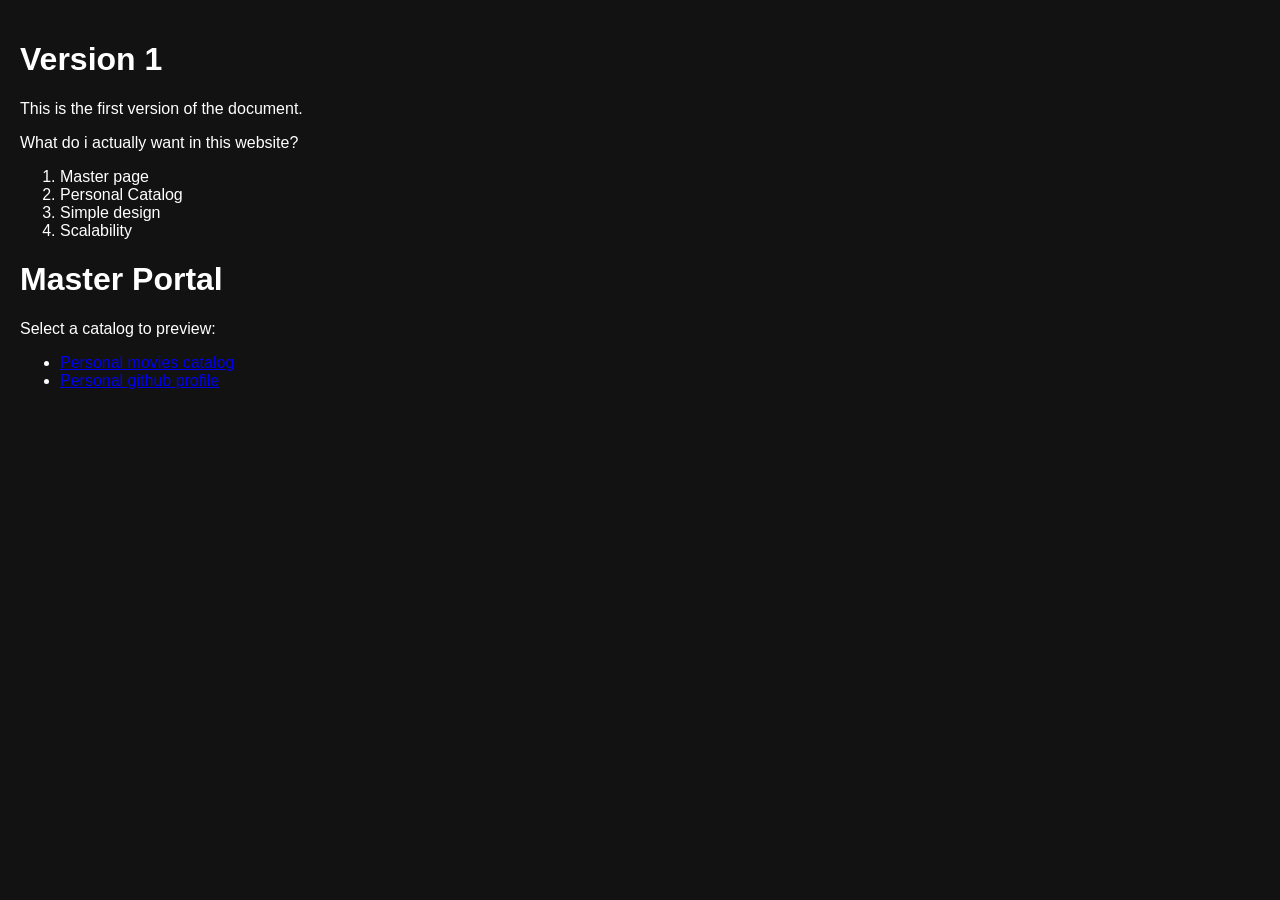
==== index.html @ 348df881 "Initial commit: Working Movie Portal with Flask Bridge" ====
<!doctype html>
<html lang="en">
  <head>
    <meta charset="UTF-8" />
    <link rel="stylesheet" href="style.css" />
  </head>
  <body>
    <!-- This is a comment in HTML. Random stuff just for testing purposes. -->
    <h1>Version 1</h1>
    <p>This is the first version of the document.</p>
    <p>What do i actually want in this website?</p>
    <ol>
      <li>Master page</li>
      <li>Personal Catalog</li>
      <li>Simple design</li>
      <li>Scalability</li>
    </ol>

    <!-- Actually building the portal-->
    <h1>Master Portal</h1>
    <p>Select a catalog to preview:</p>
    <ul>
      <li><a href="/movies-catalog">Personal movies catalog</a></li>
      <li>
        <a href="https://github.com/lennygach-art">Personal github profile</a>
      </li>
    </ul>
  </body>
</html>
---- style.css ----
/* 1. Global Styles */
body {
  background-color: #121212; /* Deep dark background */
  color: #ffffff;
  font-family: "Segoe UI", Tahoma, Geneva, Verdana, sans-serif;
  margin: 0;
  padding: 20px;
}

/* 2. The Grid Container */
#movie-grid {
  display: grid;
  /* This automatically creates columns that fit your screen */
  grid-template-columns: repeat(auto-fill, minmax(200px, 1fr));
  gap: 20px;
  padding: 20px;
}

/* 3. The Movie Card */
.movie-card {
  background-color: #1e1e1e;
  border-radius: 8px;
  padding: 15px;
  border: 1px solid #333;
  transition:
    transform 0.3s ease,
    box-shadow 0.3s ease;
  cursor: pointer;
}

/* 4. Hover Effects (Pro Touch) */
.movie-card:hover {
  transform: translateY(-5px);
  box-shadow: 0 10px 20px rgba(0, 0, 0, 0.5);
  border-color: #e50914; /* Netflix Red accent */
}

/* 5. Typography inside the card */
.movie-card h3 {
  margin: 0 0 10px 0;
  font-size: 1.1rem;
  color: #e5e5e5;
}

.movie-card p {
  margin: 5px 0;
  font-size: 0.9rem;
  color: #b3b3b3;
}

.movie-badge {
  display: inline-block;
  padding: 2px 8px;
  border-radius: 4px;
  font-size: 0.75rem;
  background-color: #333;
  margin-top: 10px;
}

.search-container {
  margin-bottom: 30px;
  text-align: center;
}

#movie-search {
  width: 100%;
  max-width: 500px;
  padding: 12px 20px;
  background-color: #2a2a2a;
  border: 2px solid #444;
  border-radius: 25px;
  color: white;
  font-size: 1rem;
  outline: none;
  transition: border-color 0.3s;
}

#movie-search:focus {
  border-color: #e50914; /* Netflix Red focus */
}
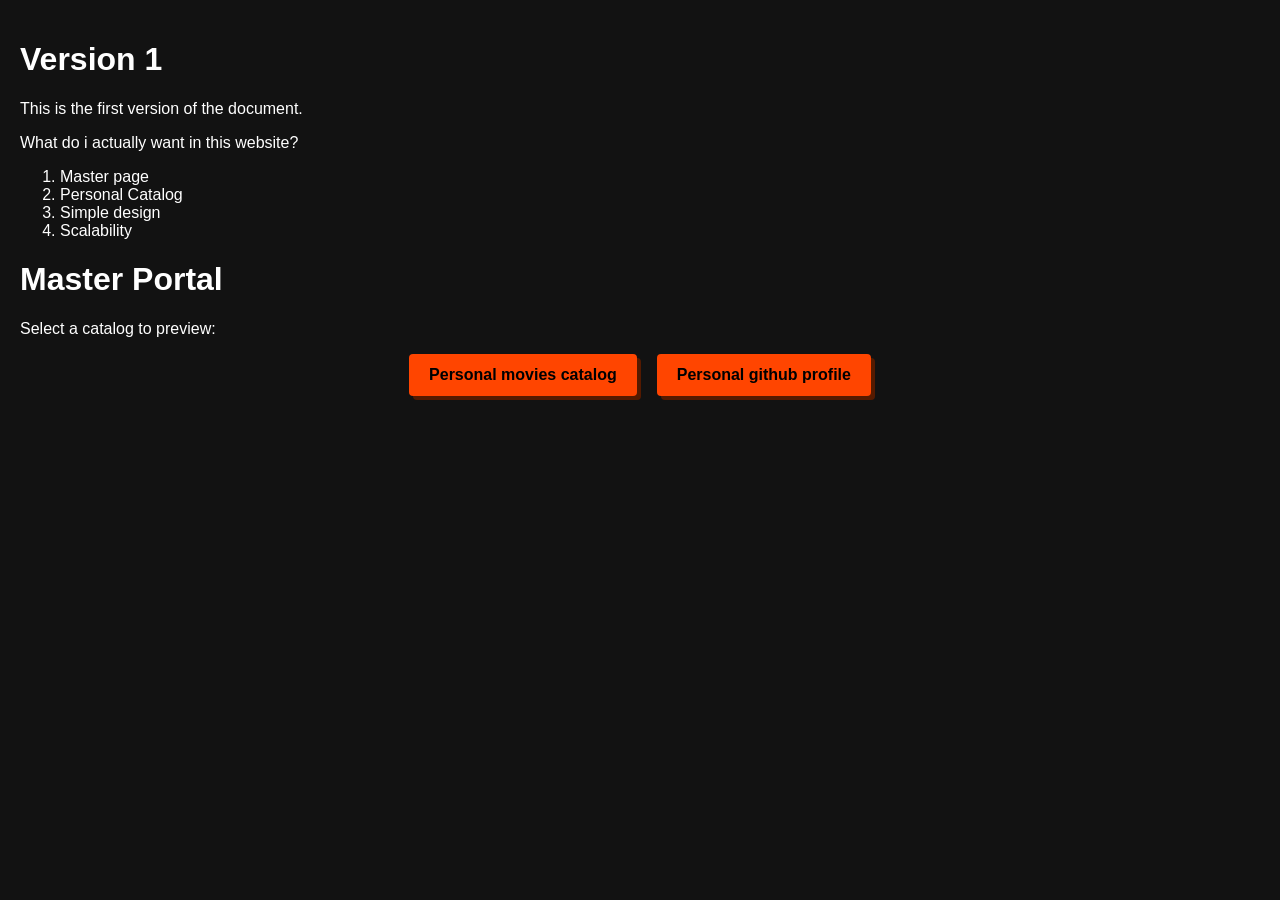
==== commit b28fa5f5: "version 1.01" ====
--- a/index.html
+++ b/index.html
@@ -19,11 +19,14 @@
     <!-- Actually building the portal-->
     <h1>Master Portal</h1>
     <p>Select a catalog to preview:</p>
-    <ul>
-      <li><a href="/movies-catalog">Personal movies catalog</a></li>
-      <li>
-        <a href="https://github.com/lennygach-art">Personal github profile</a>
-      </li>
-    </ul>
+
+    <div class="button-group">
+      <a href="/movies-catalog" class="action-button"
+        >Personal movies catalog</a
+      >
+      <a href="https://github.com/lennygach-art" class="action-button"
+        >Personal github profile</a
+      >
+    </div>
   </body>
 </html>
--- a/style.css
+++ b/style.css
@@ -14,6 +14,10 @@
   grid-template-columns: repeat(auto-fill, minmax(200px, 1fr));
   gap: 20px;
   padding: 20px;
+}
+
+#movie-grid.player-mode {
+  display: block;
 }
 
 /* 3. The Movie Card */
@@ -78,3 +82,129 @@
 #movie-search:focus {
   border-color: #e50914; /* Netflix Red focus */
 }
+
+/* 1. The standard look */
+a {
+  color: #00d4ff; /* That ghostly blue we liked */
+  text-decoration: none; /* Removes the ugly underline */
+  transition: 0.3s; /* Makes the color change feel smooth, not jerky */
+}
+
+/* 2. When the mouse is over it */
+a:hover {
+  color: #ffffff;
+  text-shadow: 0 0 10px #00d4ff; /* Adds a "glow" effect */
+}
+
+/* 3. The moment you click it down */
+a:active {
+  transform: scale(0.95); /* Makes it look like it's physically being pressed */
+}
+
+/* 4. After you have visited it (optional) 
+a:visited {
+  color: #800080; /* Usually people keep this the same as 'a' to stay "dark" */
+
+.catalog-link {
+  display: inline-block; /* Essential for padding to work correctly */
+  padding: 12px 24px;
+  border: 2px solid #00d4ff;
+  border-radius: 30px;
+  font-weight: bold;
+  text-transform: uppercase;
+}
+
+/* Paste this into your style.css */
+.nav-link {
+  display: inline-block;
+  padding: 10px 25px;
+  color: #00d4ff; /* Soul Blue */
+  text-decoration: none;
+  border: 1px solid #00d4ff;
+  border-radius: 50px; /* Makes it a pill shape */
+  background: transparent;
+  font-weight: 600;
+  text-transform: uppercase;
+  letter-spacing: 1px;
+  transition: all 0.3s ease;
+  margin: 10px 0;
+}
+
+.nav-link:hover {
+  background: rgba(0, 212, 255, 0.1); /* Subtle fill */
+  box-shadow:
+    0 0 15px #00d4ff,
+    inset 0 0 5px #00d4ff; /* Inner and outer glow */
+  color: #fff;
+  transform: translateY(-2px); /* Lifts up slightly */
+}
+
+/* High-contrast action style */
+.action-button {
+  display: inline-block;
+  padding: 12px 20px;
+  background-color: #ff4500; /* Naruto Orange */
+  color: #000; /* Dark text for contrast */
+  text-decoration: none;
+  font-weight: bold;
+  border-radius: 4px;
+  box-shadow: 4px 4px 0px #551a00; /* Hard 90s style shadow */
+  transition: 0.2s;
+}
+
+.action-button:hover {
+  background-color: #ff6a00;
+  transform: translate(-2px, -2px); /* Moves toward the "light" */
+  box-shadow: 6px 6px 0px #551a00;
+}
+
+.action-button:active {
+  transform: translate(2px, 2px); /* Physical "click" feel */
+  box-shadow: 1px 1px 0px #551a00;
+}
+
+.button-group {
+  display: flex; /* Turns on the "Flexbox" engine */
+  gap: 20px; /* Sets a specific 20px gap between every item */
+  justify-content: center; /* Centers the buttons on the screen */
+  flex-wrap: wrap; /* If the screen is small, they will stack vertically */
+}
+
+.file-item {
+  padding: 10px;
+  margin: 5px 0;
+  background: rgba(255, 255, 255, 0.05);
+  border-radius: 5px;
+  cursor: pointer;
+  transition: 0.2s;
+}
+
+.file-item:hover {
+  background: rgba(0, 212, 255, 0.2);
+  color: #00d4ff;
+}
+
+/* This adds a play icon only to video files using a 'data' attribute or simple logic */
+.video-file::before {
+  content: "▶️ ";
+  margin-right: 10px;
+}
+
+/* This makes the player container look like a professional cinema 16:9 box */
+.video-container {
+  width: 100%;
+  max-width: 900px; /* Limits the size so it doesn't look stretched on huge monitors */
+  margin: 20px auto; /* Centers the player */
+  background: #000;
+  border: 2px solid #333;
+  border-radius: 8px;
+  overflow: hidden;
+  grid-column: 1 / -1; /* Make the player span the full grid width */
+}
+
+/* This is the magic line that fixes the "tiny box" */
+.video-container video {
+  width: 100%;
+  height: auto;
+  display: block;
+}
